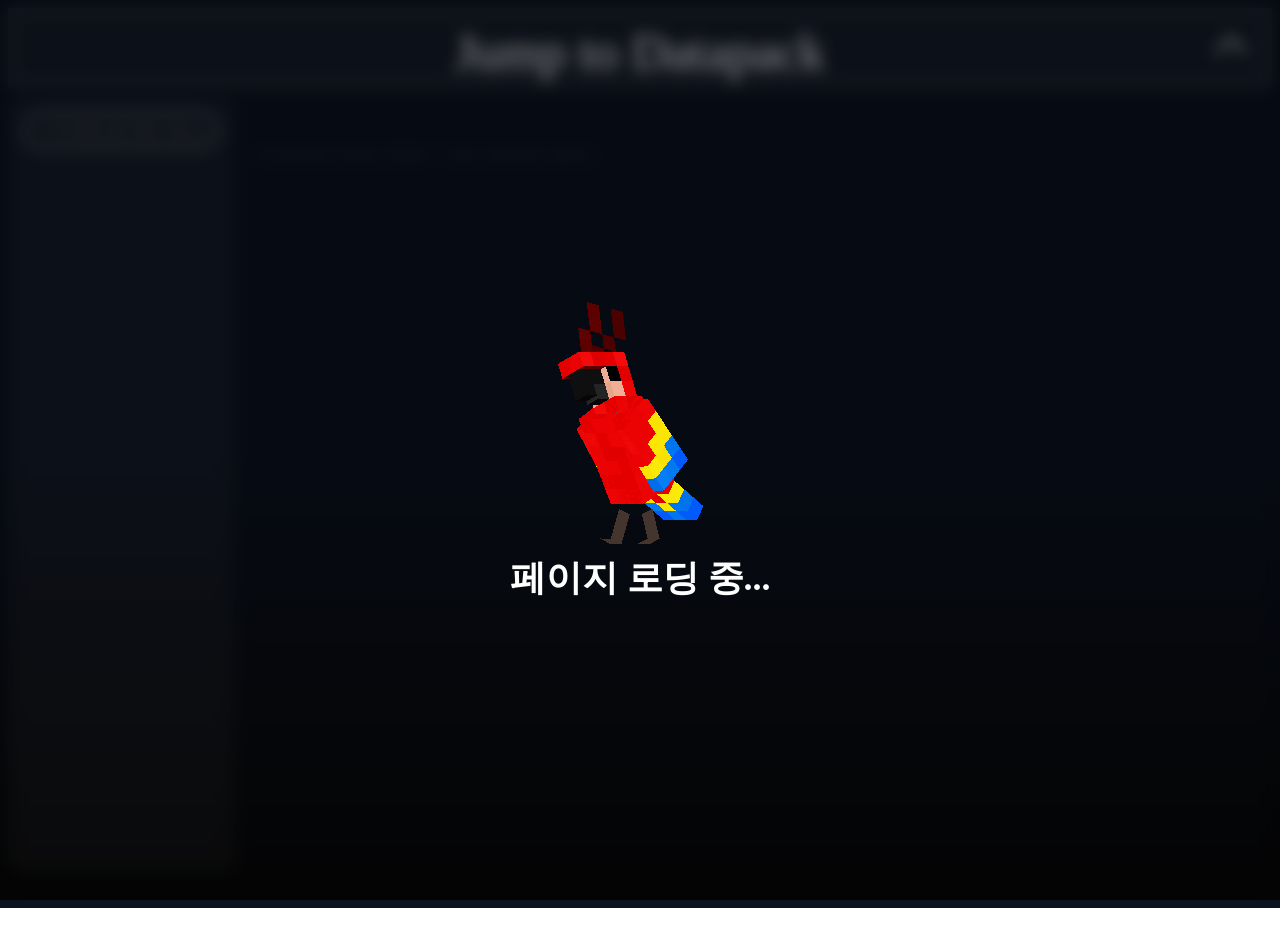
==== index.html @ 8fae11e8 "청크 좌표, 지옥-오버월드 좌표, 색상 계산기 추가, .dat/.nbt 뷰어 추가" ====
<!DOCTYPE html>
<html lang="ko">
<head>
   <base href="./">
   <meta charset="UTF-8">
   <meta name="viewport" content="width=device-width, initial-scale=1.0">
   <title>Jump-to-Datapack</title>
   <link rel="icon" href="assets/icon.png"/>
   <link rel="stylesheet" href="https://cdnjs.cloudflare.com/ajax/libs/highlight.js/11.9.0/styles/atom-one-dark.min.css">
   <link rel="stylesheet" href="style.css"/>
   <link rel="stylesheet" href="style-mobile.css"/>
   <link rel="stylesheet" href="style-mcfunction.css"/>
</head>

<body>
   <!-- 로딩 화면 -->
   <div id="LOADING" style="display:none;">
      <img src="assets/loading.gif">
      <div>페이지 로딩 중...</div>
   </div>

   <!-- 진행 바 -->
   <div id="PROGRESS"></div>

   <!-- 모바일 상단 바 -->
   <div id="TOPBAR">
      <button id="MENU_BTN">☰</button>
      <div id="TOP_TITLE">
         <span id="MAIN_TITLE">Jump to Datapack</span>
      </div>
      <div id="MORE_BTN">
         <svg viewBox="0 0 8 8" width="30" height="30" shape-rendering="crispEdges" xmlns="http://www.w3.org/2000/svg">
            <g fill="currentColor">
               <rect x="3" y="1" width="1" height="1"/>
               <rect x="4" y="1" width="1" height="1"/>
               <rect x="2" y="2" width="1" height="1"/>
               <rect x="5" y="2" width="1" height="1"/>
               <rect x="1" y="3" width="1" height="1"/>
               <rect x="6" y="3" width="1" height="1"/>
               <rect x="0" y="4" width="1" height="1"/>
               <rect x="7" y="4" width="1" height="1"/>
            </g>
         </svg>
      </div>
      <div id="MORE_LIST">
         <a href="./jar.html"><img class="EMOJI" src="assets/img/page/jar.png"/> JAR downloads</a>
         <a href="page/tool/calc/index.html"><img class="EMOJI" src="assets/img/page/calc.png"/> Calculators</a>
         <a href="page/tool/edit/index.html"><img class="EMOJI" src="assets/img/page/edit.png"/> Editors</a>
         <br/>
         <a href="https://www.minecraft.net" target="_blank"><img class="EMOJI" src="assets/img/emoji/launcher.png"/> minecraft.net</a>
         <a href="https://minecraft.wiki" target="_blank"><img class="EMOJI" src="https://minecraft.wiki/images/Wiki.png"/> minecraft.wiki</a>
         <a href="https://mojira.dev" target="_blank"><img class="EMOJI" src="assets/img/emoji/mojang.png"/> mojira.dev</a>
         <a href="https://www.mcc-gadgets.com/java/changelog" target="_blank"><img class="EMOJI" src="assets/img/emoji/versions_info.png"/> mcc-gadgets.com</a>
         <br/>
         <a href="https://mcstacker.net" target="_blank"><img class="EMOJI" src="assets/img/emoji/compass.png"/> mcstacker.net</a>
         <a href="https://misode.github.io" target="_blank"><img class="EMOJI" src="assets/img/emoji/compass.png"/> misode.github.io</a>
         <a href="https://cccode.pages.dev/version-diff/" target="_blank"><img class="EMOJI" src="assets/img/emoji/compass.png"/> cccode.pages.dev</a>
         <a href="https://mcsrc.dev" target="_blank"><img class="EMOJI" src="assets/img/emoji/compass.png"/> mcsrc.dev</a>
         <a href="https://bdengine.app" target="_blank"><img class="EMOJI" src="assets/img/emoji/compass.png"/> bdengine.app</a>
         <a href="https://sozoka.github.io/LangSync" target="_blank"><img class="EMOJI" src="assets/img/emoji/compass.png"/> sozoka.github.io</a>
         <br/>
         <a href="#0/credits"><img class="EMOJI" src="assets/menu.svg"/> Credits</a>
      </div>
   </div>

   <div class="APP">
      <aside id="SIDEBAR">
         <input id="SEARCH" placeholder="/ 키로 빠른 검색 혹은 직접 검색" />

         <nav id="PAGES"></nav>
      </aside>

      <main class="CONTENT">
         <h1 id="TITLE">페이지 로딩 중...</h1>
         <div id="SUBTITLE"></div>

         <article id="ARTICLE">페이지를 선택하세요.</article>

         <footer id="FOOTER">
            <a href="https://www.dafont.com/minecrafter.font" target="_blank">Font: MineCrafter by PurePixel / MadPixel — Creative Commons Non-Commercial</a>
         </footer>
      </main>
   </div>
   <script src="https://cdnjs.cloudflare.com/ajax/libs/marked/4.3.0/marked.min.js"></script>
   <script src="https://cdnjs.cloudflare.com/ajax/libs/highlight.js/11.9.0/highlight.min.js"></script>
   <script type="module" src="src/mermaid.mjs"></script>
   <script src="src/annotation.js"></script>
   <script src="src/emoji.js"></script>
   <script src="src/mcfunction.js"></script>
   <script src="src/pre-copy.js"></script>
   <script src="src/render.js"></script>
   <script src="all.js"></script>
   <script src="app.js"></script>
   <script src="app-mobile.js"></script>
</body>
</html>
</div>
---- style.css ----
:root {
   --background: #0b1220;
   --background-alpha: rgba(0,0,0,0.4);
   --background-light: rgba(200,200,200,.1);
   --background-side: rgba(255,255,255,.04);
   --background-pre: rgba(200,200,200,.15);

   --accent: oklch(.549 .2105 277.72);
   --accent-alpha: rgba(100, 50, 200, .3);
   --accent-light: oklch(70.414% 0.1657 288.941);
   --accent-light-alpha: rgba(193, 126, 234, .3);
   --accent-green: yellowgreen;
   --accent-cyan: rgba(54, 254, 173, 0.85);

   --title: #fff;
   --subtitle: rgba(255,255,255,.6);
   --content: #eee;
   --content-code: rgba(255, 131, 120, .95);
   --content-highlight: #FFE600;
   --content-warning: #ff6f3a;
   --content-info: #5a4bff;
   --content-tip: #ffb732;
}

@font-face {
   font-family: 'Pyeongchang';
   src: url('https://cdn.jsdelivr.net/gh/projectnoonnu/noonfonts_2206-02@1.0/PyeongChang-Regular.woff2') format('woff2');
   font-weight: normal;
   font-display: swap;
}
@font-face {
   font-family: 'D2Coding';
   src: url('https://cdn.jsdelivr.net/gh/projectnoonnu/noonfonts_three@1.0/D2Coding.woff') format('woff');
   font-weight: normal;
   font-display: swap;
}
@font-face {
   font-family: 'Minecraft-Event';
   src: url('assets/fonts/minecrafter/Minecrafter.Reg.ttf')
}
@font-face {
   font-family: 'GMarketSans';
   src: url('https://cdn.jsdelivr.net/gh/projectnoonnu/noonfonts_2001@1.1/GmarketSansMedium.woff') format('woff');
   font-weight: 500;
   font-display: swap;
}

html, body {
   height: 100%;
   overflow: hidden;
}

body {
   background: linear-gradient(180deg, var(--background) 50%, #070707 100%);
   color: var(--content);
   font-family: 'Pyeongchang';
}

#TOPBAR {
   display: flex;
   position: relative;
   top: 0; left: 0; right: 0;
   height: 64px;
   background: var(--background-side);
   border: 8px ridge var(--background-light);
   align-items: center;
   justify-content: center;
   padding: 0 16px;
   z-index: 1000;
}
#MORE_BTN svg {
   transition: transform .3s ease;
   position: absolute;
   flex-shrink: 0;
   top: 18px;
   right: 18px;
   background: none;
   border: none;
   color: var(--title);
   cursor: pointer;
   line-height: 1;
   align-items: center;
   justify-self: center;
}
#MORE_BTN:hover svg {
   transform: rotate(-180deg);
}
#MORE_BTN.open svg {
   transform: rotate(-180deg);
   color: var(--accent-light);
}
#MORE_LIST {
   overflow-y: auto;
   position: fixed;
   top: 96px;
   right: 0;
   width: 240px;
   height: calc(100% - 160px);
   background: linear-gradient(180deg, var(--background), var(--background-pre));
   backdrop-filter: blur(8px);
   border-radius: 12px 0 0 12px;
   border: 1px solid var(--background-light);
   transform: translateX(100%);
   transition: transform .2s ease;
   padding: 1rem;
   z-index: 999;
   display: flex;
   flex-direction: column;
   gap: 12px;
}
#MORE_LIST.open {
   transform: translateX(0);
}
#MORE_LIST a {
   border-radius: 6px;
   cursor: pointer;
   transition: background .1s;
   padding: 10px 20px;
   color: var(--content);
   text-decoration: none;
   display: block;
}
#MORE_LIST a:hover {
   background: var(--accent-alpha);
   border-left: 4px solid var(--accent);
   transition: .125s ease;
}
#MORE_LIST::-webkit-scrollbar {width: 12px;}
#MORE_LIST::-webkit-scrollbar-track {background: var(--background-side); border-radius: 4px;}
#MORE_LIST::-webkit-scrollbar-thumb {background-color: var(--accent); border-radius: 4px}
#MORE_LIST::-webkit-scrollbar-thumb:hover {background-color: var(--accent-light)}

#TOP_TITLE {
   position: relative;
   display: flex;
   align-items: center;
   cursor: pointer;
   top: 3px;
   color: var(--title);
   transition: .1s ease;
   font-family: 'Minecraft-Event';
   font-size: clamp(20px, 4vw, 55px);
}
#TOP_TITLE::after,
#HOME_TITLE::after {
   position: absolute;
   top: 110%;
   left: 50%;
   transform: translateX(-50%);
   background: var(--background-light);
   color: var(--accent-cyan);
   font-size: 14px;
   padding: 4px 10px;
   border-radius: 8px;
   white-space: nowrap;
   opacity: 0;
   pointer-events: none;
   transition: opacity .2s ease;
}
#TOP_TITLE:hover::after,
#HOME_TITLE:hover::after {
   opacity: 1;
   visibility: visible;
}
#TOP_TITLE:has(#HOME_TITLE:hover)::after {
   opacity: 0;
   visibility: hidden;
}

/* 개별 문구 설정 */
#TOP_TITLE::after {content: 'Jump ↔ Dive 문서를 전환합니다.';}
#HOME_TITLE::after {content: '메인 페이지로 이동합니다.';}

/* 진행 바 */
#PROGRESS {
   position: fixed;
   top: 0;
   left: 0;
   width: 0%;
   height: 6px;
   border-radius: 1px;
   background: var(--accent);
   transition: width .1s linear;
   z-index: 9999;
}
/* 로딩 중 */
#LOADING {
   z-index: 99999;
   position: fixed;
   top: 0;
   left: 0;
   width: 100%;
   height: 100%;
   background: var(--background-alpha);
   display: none;
   flex-direction: column;
   justify-content: center;
   align-items: center;
   color: var(--title);
   font-size: 36px;
   font-weight: bold;
   backdrop-filter: blur(8px);
}

#SEARCH{
   padding: 10px 12px;
   border-radius: 16px;
   background: var(--glass);
   border: 1px solid var(--title);
   color: var(--subtitle);
   outline: none;
}
#SEARCH:focus{
   border-color: var(--accent-green);
}
.SEARCH_HIGHLIGHT {
   background: var(--content-highlight);
   color: black;
   border-radius: 3px;
   padding: .0625em 2px;
}

#FOOTER a {
   opacity: .6;
   font-size: 10px;
   margin-left: -20px;
   padding: 0px 20px;
   color: rgba(255,255,255,.3);
   text-decoration: none;
   font-family: 'Minecraft-Event';
}
#FOOTER a:hover {
   text-decoration: underline;
   color: rgba(255,255,255,.35)
}

.APP {
   margin-top: 8px;
   height: calc(100% - 48px);
   display: flex;
}


#SIDEBAR {
   height: calc(100% - 110px);
   min-height: 0;
   background: var(--background-side);
   border-radius: 12px;
   display: flex;
   flex-direction: column;
   gap: 12px;
   padding: 1rem;
   margin-bottom: 50px;
   transition: flex .1s ease;
}


#PAGES {
   flex: 1;
   min-height: 0;
   overflow-x: hidden;
   overflow-y: auto;
   margin-bottom: 24px;
}
#PAGES::-webkit-scrollbar {width: 12px;}
#PAGES::-webkit-scrollbar-track {background: var(--background-side); border-radius: 4px;}
#PAGES::-webkit-scrollbar-thumb {background-color: var(--accent); border-radius: 4px}
#PAGES::-webkit-scrollbar-thumb:hover {background-color: var(--accent-light)}

.SIDE_ITEM {
   display: block;
   padding: 8px 12px;
   margin: 4px 10px;
   border-radius: 6px;
   cursor: pointer;
   color: var(--content);
   text-decoration: none;
   transition: background .1s;
}
.SIDE_ITEM:hover {
   background: var(--accent-alpha);
   border-left: 4px solid var(--accent);
   transition: .125s ease;
}
.SIDE_ITEM[data-slug="null"]:hover {
   pointer-events: none;
   cursor: default;
   background: rgba(0,0,0,0);
}
.SIDE_ITEM.active {
   background: var(--accent-light-alpha);
   border-left: 4px solid var(--accent-light);
   transition: .3s ease;
}

.CONTENT {
   flex: 1;
   padding-left: 20px;
   overflow-y: auto;
   margin-bottom: 70px;
}
.CONTENT::-webkit-scrollbar {width: 16px;}
.CONTENT::-webkit-scrollbar-track {background: var(--background-alpha); border-radius: 4px;}
.CONTENT::-webkit-scrollbar-thumb {background-color: var(--accent); border-radius: 4px}
.CONTENT::-webkit-scrollbar-thumb:hover {background-color: var(--accent-light)}


#TITLE {
   font-size: 40px;
   color: var(--title);
}
#SUBTITLE {
   font-size: 28px;
   margin-top: -24px;
   margin-bottom: 28px;
   color: var(--subtitle);
}

#ARTICLE {
   min-width: auto;
   overflow-x: hidden;
   background: var(--background);
   padding: 22px
}
#ARTICLE a {
   color: var(--accent);
}
#ARTICLE a:hover {
   transition: .1s ease;
   color: var(--accent-light);
}
#ARTICLE :not(pre) > code {
   background: var(--background-pre);
   font-family: 'D2Coding';
   color: var(--content-code);
   padding: .2em .4em;
   border-radius: 6px;
   font-size: .9em;
}
#ARTICLE pre {
   cursor: copy;
   padding:12px;
   border-radius:8px;
   overflow:auto;
   font-family: 'D2Coding';
   background: var(--background-pre);
   font-size: 14px;
}
#ARTICLE pre::-webkit-scrollbar {width: 8px; height: 10px;}
#ARTICLE pre::-webkit-scrollbar-track {background: rgba(255, 255, 255, 0.05); border-radius: 4px}
#ARTICLE pre::-webkit-scrollbar-thumb {background-color: var(--accent); border-radius: 4px}
#ARTICLE pre::-webkit-scrollbar-thumb:hover {background-color: var(--accent-light)}

#ARTICLE img:not(.EMOJI), video {
   display: block;
   max-width: 100%;
   height: auto;
   margin: 12px 0;
   border-radius: 8px;
   object-fit: contain;
}
img.EMOJI {
   display: inline-block;
   max-width: 100%;
   height: 20px;
   border-radius: 8px;
   object-fit: contain;
   vertical-align: middle;
}

.BOX {
   display: flex;
   gap: 6px;
   align-items: center;
   padding: 12px 8px;
   border-radius: 8px;
   margin: 8px 0;
   white-space: pre-wrap;
}
.BOX_ICON {
   width: 36px;
   height: 36px;
   flex-shrink: 0;
   filter: brightness(1.75);
}
.BOX_TEXT {font-family: 'GMarketSans'}
.BOX_warning {
   background-color: var(--background-light);
   border-left: 5px solid var(--content-warning);
}
.BOX_info {
   background-color: var(--background-light);
   border-left: 5px solid var(--content-info);
}
.BOX_tip {
   background-color: var(--background-light);
   border-left: 5px solid var(--content-tip);
}

.ANNOTATION {
   font-weight: bold;
   cursor: help;
   position: relative;
   display: block;
   font-size: 32px;
   background-color: var(--background-light);
   padding: 12px 12px;
   margin-bottom: 12px;
   border-left: 5px solid;
   border-radius: 4px;
   font-family: 'Minecraft-Event';
}
.ANNOTATION.DEPRECATED {border-color: #ff5555;}
.ANNOTATION.TODO {border-color: #ffcc00;}
.ANNOTATION.NOTE {border-color: #55ff55;}

#ARTICLE details {
   background: var(--background-light);
   border-left: 4px solid var(--accent-green);
   border-radius: 6px;
   padding: 8px 12px;
   line-height: 1.6;
   margin: 12px 0;
   transition: background 0.3s;
}
#ARTICLE details summary {
   color: white;
   padding-left: 3px;
   cursor: pointer;
   font-weight: bold;
}
#ARTICLE details summary:hover span {
   color: var(--background);
   background-color: var(--accent-cyan);
   padding: 0 2px;
   border-radius: 8px;
   transition: background-color 0.1s ease;
}
#ARTICLE details p {
   color: var(--subtitle);
   margin: 6px 0 0 0;
}

#ARTICLE details summary {
   list-style: none;
   cursor: pointer;
}
#ARTICLE details summary::-webkit-details-marker {
   display: none;
}
#ARTICLE details summary::before {
   content: "";
   display: inline-block;
   width: 18px;
   height: 36px;
   margin-top: 18px;
   margin-right: 6px;
   background-image: url("assets/img/emoji/close.png");
   background-size: cover;
   vertical-align: middle;
   filter: brightness(1.5);
}
#ARTICLE details[open] summary::before {
   background-image: url("assets/img/emoji/open.png");
}

#ARTICLE table {
   max-width: 800px;
   border-collapse: collapse;
   margin: -10px 0;
   margin-bottom: 8px;
   background: var(--background-light);
   border-radius: 12px;
   overflow: hidden;
}
#ARTICLE th {
   background: var(--background-pre);
   font-weight: bold;
}
#ARTICLE td, th {
   padding: 10px 14px;
   border-bottom: 1px solid var(--background-alpha);
   font-size: 0.95em;
   color: var(--title);
   text-align: left;
}
#ARTICLE tr:hover td {
   background: var(--background-side);
   cursor: cell;
}
#ARTICLE tr:last-child td {
   border-bottom: none;
}
---- style-mobile.css ----
/* ── 모바일 ───────────────────────────────── */
/* MENU_BTN은 모바일에서만 표시 */
#MENU_BTN {
   position: absolute;
   flex-shrink: 0;
   left: 2px;
   top: 2px;
   width: 54px;
   height: 54px;
   background: none;
   border: none;
   color: var(--title);
   font-size: 36px;
   cursor: pointer;
   line-height: 1;
   align-items: center;
   justify-self: center;
}
#MENU_BTN:hover {
   color: var(--accent-light);
   transition: .1s ease;
}

@media (max-width: 768px) {
   #MENU_BTN {
      display: block;
   }
   #TOP_TITLE {
      white-space: nowrap;
      transition: .1s ease;
      font-size: clamp(20px, 5vw, 60px);
   }
   #SIDEBAR {
      background: linear-gradient(180deg, var(--background), var(--background-pre));
      margin-top: 20px;
      border: 1px solid var(--background-light);
      position: fixed;
      top: 76px; left: 0;
      height: calc(100% - 48px);
      width: 280px;
      transform: translateX(-100%);
      transition: transform .2s ease;
      backdrop-filter: blur(4px);
      z-index: 600;
   }
   #SIDEBAR.open {
      transform: translateX(0);
   }
}

@media (min-width: 768px) {
   #MENU_BTN {
      display: none;
   }
}
---- style-mcfunction.css ----
.hljs { color: #99a1b0 }

.hljs-keyword { color: #d579e3 }
.hljs-selector { color: #63ac98 }
.hljs-selector-property { color: #4196b7 }
.hljs-namespace { color: #3c47e6 }
.hljs-number { color: #e06838; font-weight: bold }
.hljs-light-error { background-color: #52503a; border-radius: 2px; text-decoration: underline; text-decoration-style: dotted }
.hljs-function { color: #53a600 }
.hljs-nbt .property { color: #caa536 }
.hljs-string { color: #e6c07b }
.hljs-comment { color: #646363 }
.hljs-bracket { color: #05cc94; font-weight: bold }
.hljs-not { color: #d05d5d }
.hljs-error { background-color: #d65b3f; border-radius: 2px }
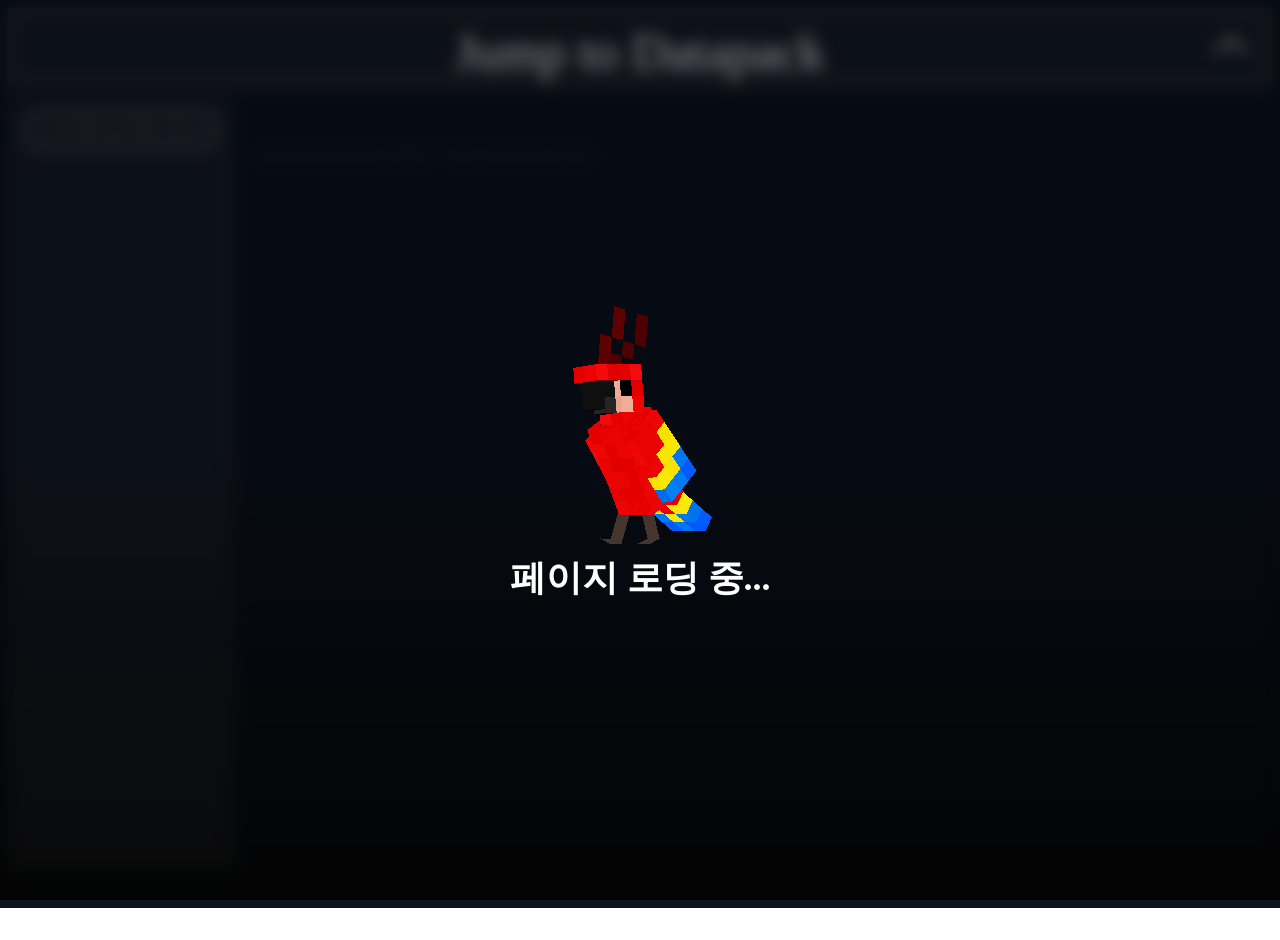
==== commit 345b891f: "링크 미리보기 추가" ====
--- a/index.html
+++ b/index.html
@@ -86,6 +86,7 @@
    <script type="module" src="src/mermaid.mjs"></script>
    <script src="src/annotation.js"></script>
    <script src="src/emoji.js"></script>
+   <script src="src/links.js"></script>
    <script src="src/mcfunction.js"></script>
    <script src="src/pre-copy.js"></script>
    <script src="src/render.js"></script>
--- a/style.css
+++ b/style.css
@@ -368,6 +368,25 @@
    vertical-align: middle;
 }
 
+#LINK_PREVIEW {
+   position: absolute;
+   display: none;
+   background: var(--background);
+   border: 1px solid var(--accent);
+   border-radius: 8px;
+   padding: 10px;
+   font-size: 14px;
+   color: var(--title);
+   box-shadow: 0 2px 6px var(--subtitle);
+   z-index: 9998;
+   pointer-events: none;
+   line-height: 1.5;
+   opacity: 0;
+}
+#LINK_PREVIEW.show {
+   opacity: 1;
+}
+
 .BOX {
    display: flex;
    gap: 6px;
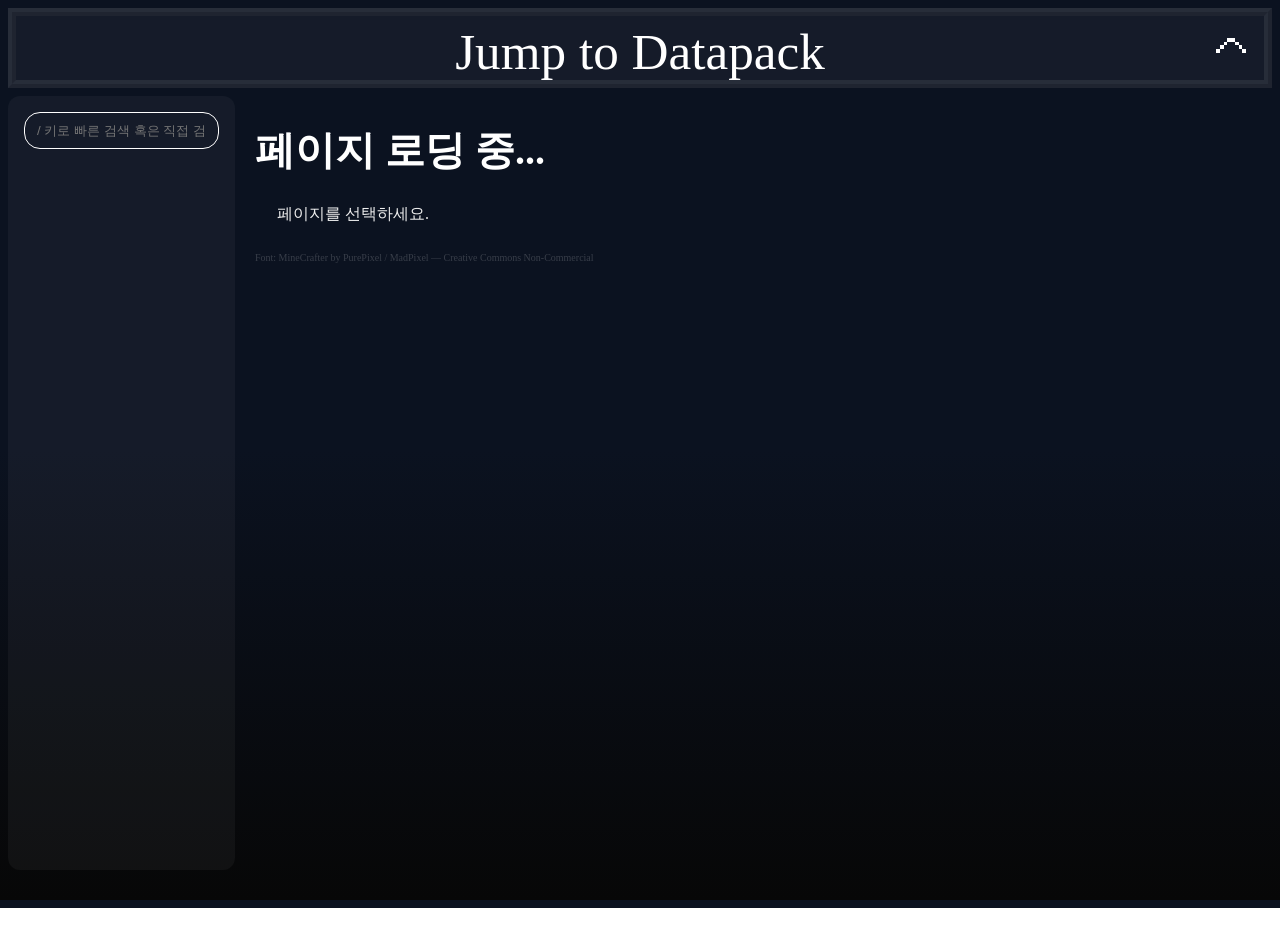
==== commit 3af7446a: "mjs로 수정" ====
--- a/index.html
+++ b/index.html
@@ -84,15 +84,7 @@
    <script src="https://cdnjs.cloudflare.com/ajax/libs/marked/4.3.0/marked.min.js"></script>
    <script src="https://cdnjs.cloudflare.com/ajax/libs/highlight.js/11.9.0/highlight.min.js"></script>
    <script type="module" src="src/mermaid.mjs"></script>
-   <script src="src/annotation.js"></script>
-   <script src="src/emoji.js"></script>
-   <script src="src/links.js"></script>
-   <script src="src/mcfunction.js"></script>
-   <script src="src/pre-copy.js"></script>
-   <script src="src/render.js"></script>
-   <script src="all.js"></script>
-   <script src="app.js"></script>
-   <script src="app-mobile.js"></script>
+   <script type="module" src="/js/main.mjs"></script>
 </body>
 </html>
 </div>
--- a/style.css
+++ b/style.css
@@ -269,7 +269,7 @@
 
 .SIDE_ITEM {
    display: block;
-   padding: 8px 12px;
+   padding: 6px 6px;
    margin: 4px 10px;
    border-radius: 6px;
    cursor: pointer;
--- a/style-mobile.css
+++ b/style-mobile.css
@@ -4,7 +4,7 @@
    position: absolute;
    flex-shrink: 0;
    left: 2px;
-   top: 2px;
+   top: 4px;
    width: 54px;
    height: 54px;
    background: none;
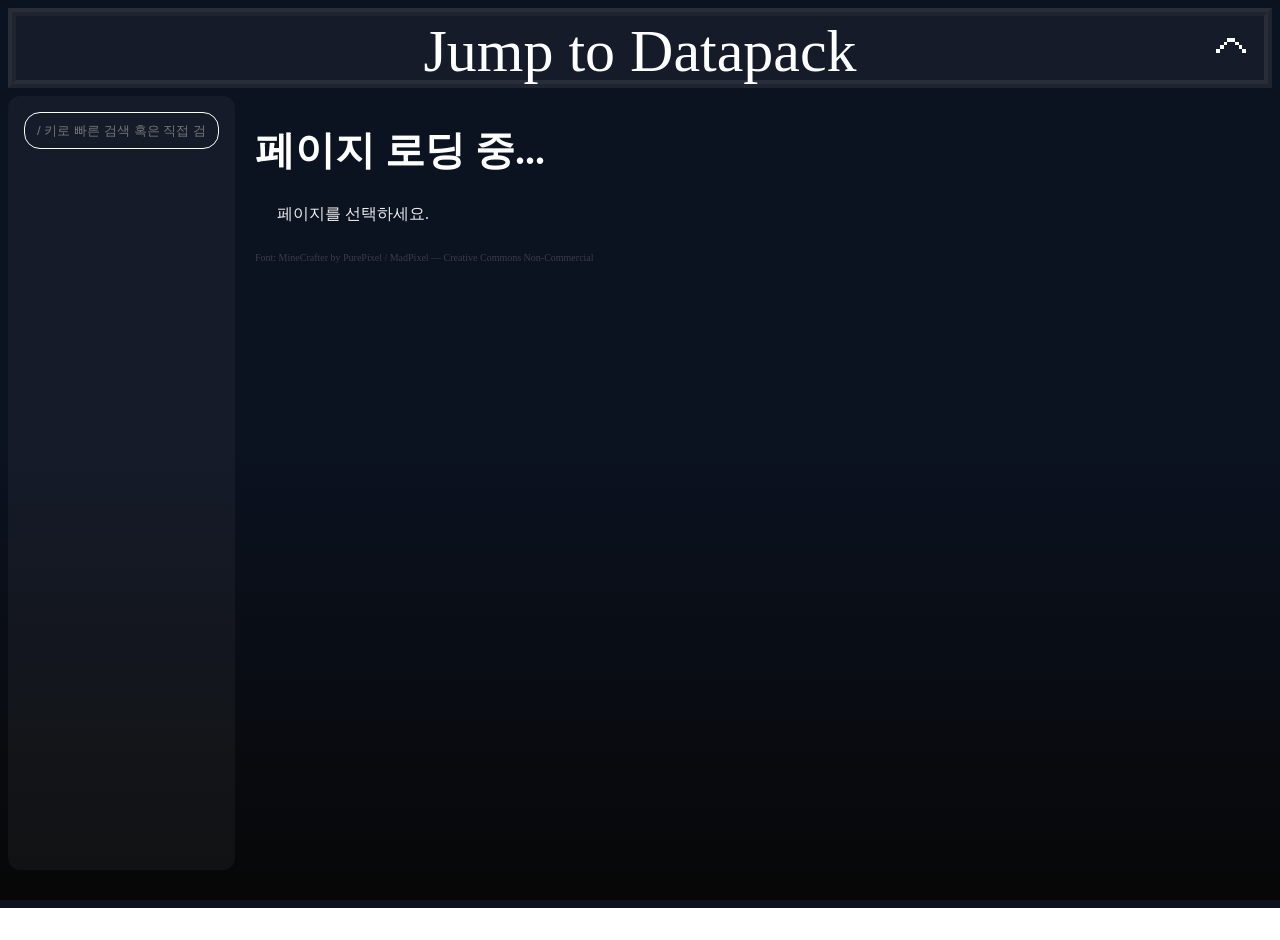
==== commit 69c162d3: "jar downloads 페이지 수정, base64 페이지 추가, js 폴더 src로 수정, sub 페이지 제작" ====
--- a/index.html
+++ b/index.html
@@ -43,7 +43,9 @@
          </svg>
       </div>
       <div id="MORE_LIST">
-         <a href="./jar.html"><img class="EMOJI" src="assets/img/page/jar.png"/> JAR downloads</a>
+         <a href="./index.html"><img class="EMOJI" src="assets/icon.png"/> Jump to Datapack</a>
+         <a href="page/sub/index.html?page=jar"><img class="EMOJI" src="assets/img/page/jar.png"/> JAR downloads</a>
+         <a href="page/sub/index.html?page=base64"><img class="EMOJI" src="assets/img/page/base64.png"/> Base64</a>
          <a href="page/tool/calc/index.html"><img class="EMOJI" src="assets/img/page/calc.png"/> Calculators</a>
          <a href="page/tool/edit/index.html"><img class="EMOJI" src="assets/img/page/edit.png"/> Editors</a>
          <br/>
@@ -84,7 +86,7 @@
    <script src="https://cdnjs.cloudflare.com/ajax/libs/marked/4.3.0/marked.min.js"></script>
    <script src="https://cdnjs.cloudflare.com/ajax/libs/highlight.js/11.9.0/highlight.min.js"></script>
    <script type="module" src="src/mermaid.mjs"></script>
-   <script type="module" src="/js/main.mjs"></script>
+   <script type="module" src="src/main.mjs"></script>
 </body>
 </html>
 </div>
--- a/style.css
+++ b/style.css
@@ -139,7 +139,7 @@
    color: var(--title);
    transition: .1s ease;
    font-family: 'Minecraft-Event';
-   font-size: clamp(20px, 4vw, 55px);
+   font-size: clamp(20px, 5vw, 60px);
 }
 #TOP_TITLE::after,
 #HOME_TITLE::after {
@@ -269,7 +269,7 @@
 
 .SIDE_ITEM {
    display: block;
-   padding: 6px 6px;
+   padding: 8px 6px;
    margin: 4px 10px;
    border-radius: 6px;
    cursor: pointer;
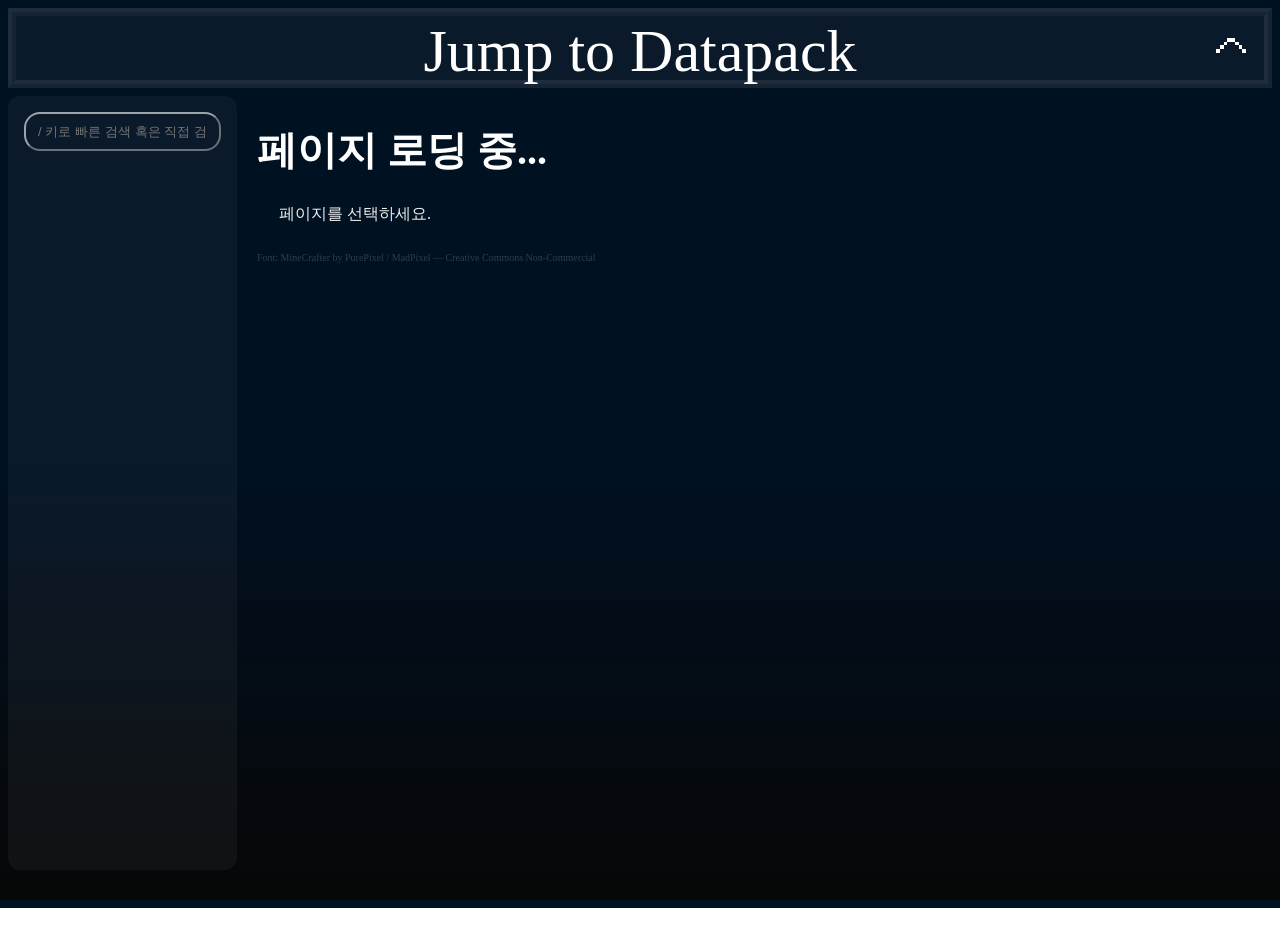
==== commit 93c6ffda: "코드 간결화, 스타일 공용" ====
--- a/index.html
+++ b/index.html
@@ -4,7 +4,7 @@
    <base href="./">
    <meta charset="UTF-8">
    <meta name="viewport" content="width=device-width, initial-scale=1.0">
-   <title>Jump-to-Datapack</title>
+   <title>Jump to Datapack</title>
    <link rel="icon" href="assets/icon.png"/>
    <link rel="stylesheet" href="https://cdnjs.cloudflare.com/ajax/libs/highlight.js/11.9.0/styles/atom-one-dark.min.css">
    <link rel="stylesheet" href="style.css"/>
@@ -83,9 +83,9 @@
          </footer>
       </main>
    </div>
+   <script src="https://cdn.jsdelivr.net/npm/mermaid/dist/mermaid.min.js"></script>
    <script src="https://cdnjs.cloudflare.com/ajax/libs/marked/4.3.0/marked.min.js"></script>
    <script src="https://cdnjs.cloudflare.com/ajax/libs/highlight.js/11.9.0/highlight.min.js"></script>
-   <script type="module" src="src/mermaid.mjs"></script>
    <script type="module" src="src/main.mjs"></script>
 </body>
 </html>
--- a/style.css
+++ b/style.css
@@ -1,5 +1,5 @@
 :root {
-   --background: #0b1220;
+   --background: #001122;
    --background-alpha: rgba(0,0,0,0.4);
    --background-light: rgba(200,200,200,.1);
    --background-side: rgba(255,255,255,.04);
@@ -36,7 +36,7 @@
 }
 @font-face {
    font-family: 'Minecraft-Event';
-   src: url('assets/fonts/minecrafter/Minecrafter.Reg.ttf')
+   src: url('assets/fonts/minecrafter/Minecrafter.Reg.ttf');
 }
 @font-face {
    font-family: 'GMarketSans';
@@ -45,11 +45,7 @@
    font-display: swap;
 }
 
-html, body {
-   height: 100%;
-   overflow: hidden;
-}
-
+html, body {height: 100%; overflow: hidden}
 body {
    background: linear-gradient(180deg, var(--background) 50%, #070707 100%);
    color: var(--content);
@@ -68,6 +64,14 @@
    padding: 0 16px;
    z-index: 1000;
 }
+
+.APP {
+   margin-top: 8px;
+   height: calc(100% - 48px);
+   display: flex;
+}
+
+
 #MORE_BTN svg {
    transition: transform .3s ease;
    position: absolute;
@@ -94,7 +98,7 @@
    position: fixed;
    top: 96px;
    right: 0;
-   width: 240px;
+   width: 280px;
    height: calc(100% - 160px);
    background: linear-gradient(180deg, var(--background), var(--background-pre));
    backdrop-filter: blur(8px);
@@ -108,9 +112,7 @@
    flex-direction: column;
    gap: 12px;
 }
-#MORE_LIST.open {
-   transform: translateX(0);
-}
+#MORE_LIST.open {transform: translateX(0)}
 #MORE_LIST a {
    border-radius: 6px;
    cursor: pointer;
@@ -125,8 +127,8 @@
    border-left: 4px solid var(--accent);
    transition: .125s ease;
 }
-#MORE_LIST::-webkit-scrollbar {width: 12px;}
-#MORE_LIST::-webkit-scrollbar-track {background: var(--background-side); border-radius: 4px;}
+#MORE_LIST::-webkit-scrollbar {width: 12px}
+#MORE_LIST::-webkit-scrollbar-track {background: var(--background-side); border-radius: 4px}
 #MORE_LIST::-webkit-scrollbar-thumb {background-color: var(--accent); border-radius: 4px}
 #MORE_LIST::-webkit-scrollbar-thumb:hover {background-color: var(--accent-light)}
 
@@ -171,6 +173,29 @@
 #TOP_TITLE::after {content: 'Jump ↔ Dive 문서를 전환합니다.';}
 #HOME_TITLE::after {content: '메인 페이지로 이동합니다.';}
 
+
+/* 메뉴 버튼 */
+#MENU_BTN {
+   position: absolute;
+   flex-shrink: 0;
+   left: 2px;
+   top: 5px;
+   width: 54px;
+   height: 54px;
+   background: none;
+   border: none;
+   color: var(--title);
+   font-size: 36px;
+   cursor: pointer;
+   line-height: 1;
+   align-items: center;
+   justify-self: center;
+}
+#MENU_BTN:hover {
+   color: var(--accent-light);
+   transition: .1s ease;
+}
+
 /* 진행 바 */
 #PROGRESS {
    position: fixed;
@@ -202,11 +227,12 @@
    backdrop-filter: blur(8px);
 }
 
+/* 검색 창 */
 #SEARCH{
    padding: 10px 12px;
    border-radius: 16px;
    background: var(--glass);
-   border: 1px solid var(--title);
+   border: 2px outset var(--subtitle);
    color: var(--subtitle);
    outline: none;
 }
@@ -220,6 +246,7 @@
    padding: .0625em 2px;
 }
 
+/* 폰트 표시 */
 #FOOTER a {
    opacity: .6;
    font-size: 10px;
@@ -234,13 +261,8 @@
    color: rgba(255,255,255,.35)
 }
 
-.APP {
-   margin-top: 8px;
-   height: calc(100% - 48px);
-   display: flex;
-}
-
-
+
+/* 사이드 바 */
 #SIDEBAR {
    height: calc(100% - 110px);
    min-height: 0;
@@ -255,6 +277,7 @@
 }
 
 
+/* 사이드 바 스크롤 */
 #PAGES {
    flex: 1;
    min-height: 0;
@@ -262,11 +285,12 @@
    overflow-y: auto;
    margin-bottom: 24px;
 }
-#PAGES::-webkit-scrollbar {width: 12px;}
-#PAGES::-webkit-scrollbar-track {background: var(--background-side); border-radius: 4px;}
+#PAGES::-webkit-scrollbar {width: 12px}
+#PAGES::-webkit-scrollbar-track {background: var(--background-side); border-radius: 4px}
 #PAGES::-webkit-scrollbar-thumb {background-color: var(--accent); border-radius: 4px}
 #PAGES::-webkit-scrollbar-thumb:hover {background-color: var(--accent-light)}
 
+/* 사이드 바 요소 */
 .SIDE_ITEM {
    display: block;
    padding: 8px 6px;
@@ -293,6 +317,7 @@
    transition: .3s ease;
 }
 
+/* 본문 */
 .CONTENT {
    flex: 1;
    padding-left: 20px;
@@ -305,10 +330,12 @@
 .CONTENT::-webkit-scrollbar-thumb:hover {background-color: var(--accent-light)}
 
 
+/* 본문 제목 */
 #TITLE {
    font-size: 40px;
    color: var(--title);
 }
+/* 본문 부제목 */
 #SUBTITLE {
    font-size: 28px;
    margin-top: -24px;
@@ -322,6 +349,7 @@
    background: var(--background);
    padding: 22px
 }
+/* 본문 링크 */
 #ARTICLE a {
    color: var(--accent);
 }
@@ -329,6 +357,7 @@
    transition: .1s ease;
    color: var(--accent-light);
 }
+/* 본문 코드 */
 #ARTICLE :not(pre) > code {
    background: var(--background-pre);
    font-family: 'D2Coding';
@@ -337,6 +366,7 @@
    border-radius: 6px;
    font-size: .9em;
 }
+/* 본문 코드 블록 */
 #ARTICLE pre {
    cursor: copy;
    padding:12px;
@@ -351,6 +381,7 @@
 #ARTICLE pre::-webkit-scrollbar-thumb {background-color: var(--accent); border-radius: 4px}
 #ARTICLE pre::-webkit-scrollbar-thumb:hover {background-color: var(--accent-light)}
 
+/* 본문 이미지, 영상 */
 #ARTICLE img:not(.EMOJI), video {
    display: block;
    max-width: 100%;
@@ -359,6 +390,7 @@
    border-radius: 8px;
    object-fit: contain;
 }
+/* 본문 이모지 */
 img.EMOJI {
    display: inline-block;
    max-width: 100%;
@@ -368,6 +400,7 @@
    vertical-align: middle;
 }
 
+/* 본문 링크 미리보기 */
 #LINK_PREVIEW {
    position: absolute;
    display: none;
@@ -387,6 +420,7 @@
    opacity: 1;
 }
 
+/* 본문 박스 */
 .BOX {
    display: flex;
    gap: 6px;
@@ -395,6 +429,8 @@
    border-radius: 8px;
    margin: 8px 0;
    white-space: pre-wrap;
+   background-color: var(--background-light);
+   font-family: 'GMarketSans';
 }
 .BOX_ICON {
    width: 36px;
@@ -402,40 +438,32 @@
    flex-shrink: 0;
    filter: brightness(1.75);
 }
-.BOX_TEXT {font-family: 'GMarketSans'}
-.BOX_warning {
-   background-color: var(--background-light);
-   border-left: 5px solid var(--content-warning);
-}
-.BOX_info {
-   background-color: var(--background-light);
-   border-left: 5px solid var(--content-info);
-}
-.BOX_tip {
-   background-color: var(--background-light);
-   border-left: 5px solid var(--content-tip);
-}
-
+.BOX_warning {border-left: 6px solid var(--content-warning)}
+.BOX_info {border-left: 6px solid var(--content-info)}
+.BOX_tip {border-left: 6px solid var(--content-tip)}
+
+/* 본문 어노테이션 */
 .ANNOTATION {
    font-weight: bold;
    cursor: help;
    position: relative;
    display: block;
    font-size: 32px;
-   background-color: var(--background-light);
    padding: 12px 12px;
    margin-bottom: 12px;
    border-left: 5px solid;
    border-radius: 4px;
+   background-color: var(--background-light);
    font-family: 'Minecraft-Event';
 }
 .ANNOTATION.DEPRECATED {border-color: #ff5555;}
 .ANNOTATION.TODO {border-color: #ffcc00;}
 .ANNOTATION.NOTE {border-color: #55ff55;}
 
+/* 본문 자세히 보기 */
 #ARTICLE details {
    background: var(--background-light);
-   border-left: 4px solid var(--accent-green);
+   border-left: 6px solid var(--accent-green);
    border-radius: 6px;
    padding: 8px 12px;
    line-height: 1.6;
@@ -446,6 +474,7 @@
    color: white;
    padding-left: 3px;
    cursor: pointer;
+   list-style: none;
    font-weight: bold;
 }
 #ARTICLE details summary:hover span {
@@ -455,18 +484,7 @@
    border-radius: 8px;
    transition: background-color 0.1s ease;
 }
-#ARTICLE details p {
-   color: var(--subtitle);
-   margin: 6px 0 0 0;
-}
-
-#ARTICLE details summary {
-   list-style: none;
-   cursor: pointer;
-}
-#ARTICLE details summary::-webkit-details-marker {
-   display: none;
-}
+#ARTICLE details summary::-webkit-details-marker {display: none}
 #ARTICLE details summary::before {
    content: "";
    display: inline-block;
@@ -479,10 +497,14 @@
    vertical-align: middle;
    filter: brightness(1.5);
 }
-#ARTICLE details[open] summary::before {
-   background-image: url("assets/img/emoji/open.png");
-}
-
+/* 자세히 보기 열림 */
+#ARTICLE details[open] summary::before {background-image: url("assets/img/emoji/open.png")}
+#ARTICLE details p {
+   color: var(--subtitle);
+   margin: 6px 0 0 0;
+}
+
+/* 본문 표 */
 #ARTICLE table {
    max-width: 800px;
    border-collapse: collapse;
@@ -507,6 +529,4 @@
    background: var(--background-side);
    cursor: cell;
 }
-#ARTICLE tr:last-child td {
-   border-bottom: none;
-}+#ARTICLE tr:last-child td {border-bottom: none}
--- a/style-mobile.css
+++ b/style-mobile.css
@@ -1,55 +1,23 @@
-/* ── 모바일 ───────────────────────────────── */
-/* MENU_BTN은 모바일에서만 표시 */
-#MENU_BTN {
-   position: absolute;
-   flex-shrink: 0;
-   left: 2px;
-   top: 4px;
-   width: 54px;
-   height: 54px;
-   background: none;
-   border: none;
-   color: var(--title);
-   font-size: 36px;
-   cursor: pointer;
-   line-height: 1;
-   align-items: center;
-   justify-self: center;
-}
-#MENU_BTN:hover {
-   color: var(--accent-light);
-   transition: .1s ease;
-}
+/* 모바일 스타일 */
+@media (max-width: 768px) {
+   #MENU_BTN {display: block}
 
-@media (max-width: 768px) {
-   #MENU_BTN {
-      display: block;
-   }
-   #TOP_TITLE {
-      white-space: nowrap;
-      transition: .1s ease;
-      font-size: clamp(20px, 5vw, 60px);
-   }
    #SIDEBAR {
       background: linear-gradient(180deg, var(--background), var(--background-pre));
       margin-top: 20px;
       border: 1px solid var(--background-light);
       position: fixed;
       top: 76px; left: 0;
-      height: calc(100% - 48px);
+      height: calc(100% - 160px);
       width: 280px;
       transform: translateX(-100%);
       transition: transform .2s ease;
       backdrop-filter: blur(4px);
       z-index: 600;
    }
-   #SIDEBAR.open {
-      transform: translateX(0);
-   }
+
+   #SIDEBAR.open {transform: translateX(0)}
 }
 
-@media (min-width: 768px) {
-   #MENU_BTN {
-      display: none;
-   }
-}+/* 모바일 벗어남 */
+@media (min-width: 768px) {#MENU_BTN {display: none}}
--- a/style-mcfunction.css
+++ b/style-mcfunction.css
@@ -1,15 +1,15 @@
-.hljs { color: #99a1b0 }
-
-.hljs-keyword { color: #d579e3 }
-.hljs-selector { color: #63ac98 }
-.hljs-selector-property { color: #4196b7 }
-.hljs-namespace { color: #3c47e6 }
-.hljs-number { color: #e06838; font-weight: bold }
-.hljs-light-error { background-color: #52503a; border-radius: 2px; text-decoration: underline; text-decoration-style: dotted }
-.hljs-function { color: #53a600 }
-.hljs-nbt .property { color: #caa536 }
-.hljs-string { color: #e6c07b }
-.hljs-comment { color: #646363 }
-.hljs-bracket { color: #05cc94; font-weight: bold }
-.hljs-not { color: #d05d5d }
-.hljs-error { background-color: #d65b3f; border-radius: 2px }+/* mcfunction 색상 */
+.hljs {color: #99a1b0}
+.hljs-keyword {color: #d579e3; font-weight: bold}
+.hljs-selector {color: #63ac98}
+.hljs-selector-property {color: #4196b7}
+.hljs-namespace {color: #3c47e6}
+.hljs-number {color: #e06838; font-weight: bold}
+.hljs-light-error {background-color: #52503a; border-radius: 2px; text-decoration: underline; text-decoration-style: dotted}
+.hljs-function {color: #53a600}
+.hljs-nbt .property {color: #caa536}
+.hljs-string {color: #e6c07b}
+.hljs-comment {color: #646363}
+.hljs-bracket {color: #05cc94; font-weight: bold}
+.hljs-not {color: #d05d5d}
+.hljs-error {background-color: #d65b3f; border-radius: 2px}
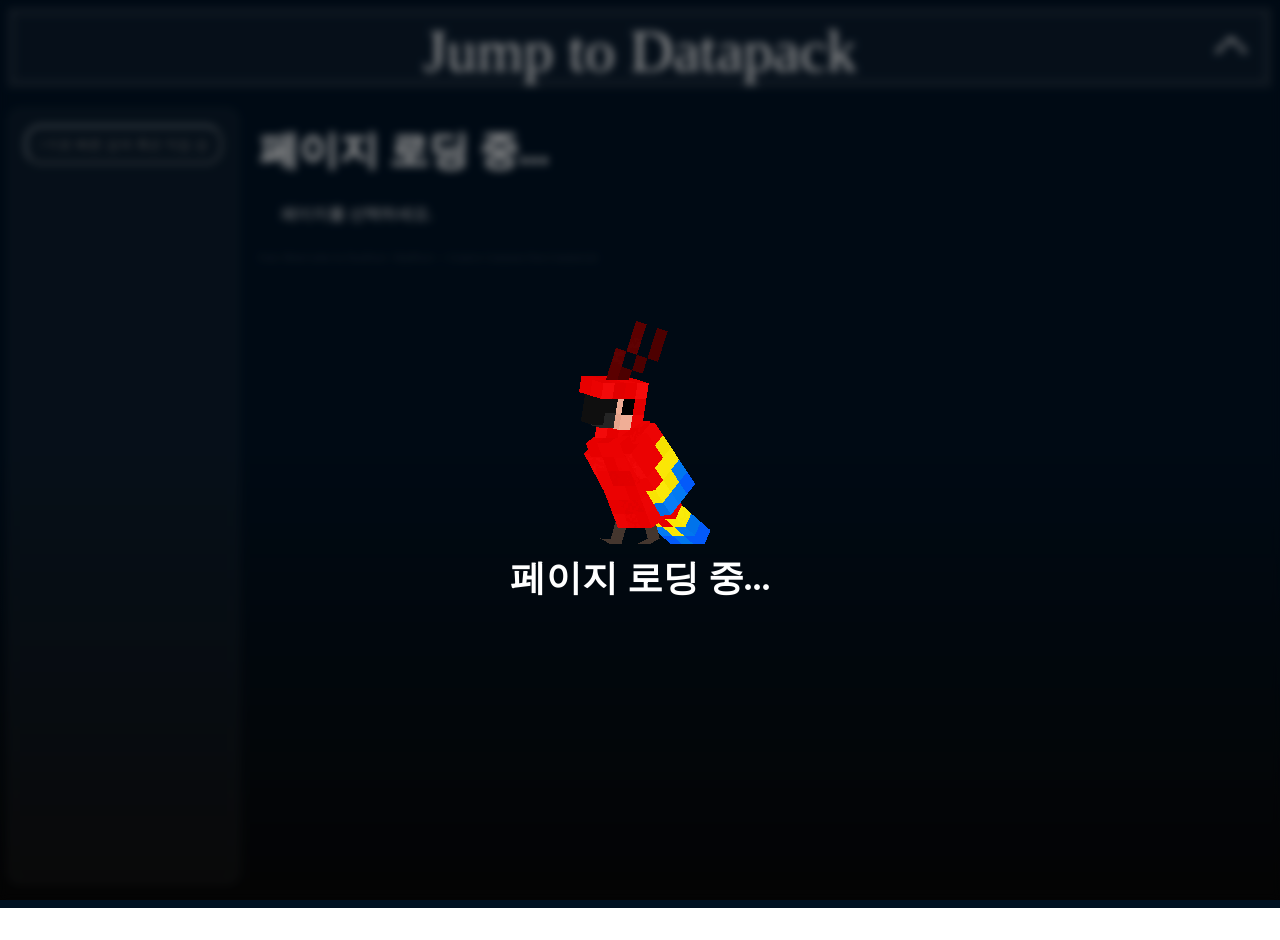
==== commit e4745a70: "모든 페이지에 로딩 화면 추가, 로딩 화면 방식 변경" ====
--- a/index.html
+++ b/index.html
@@ -14,7 +14,7 @@
 
 <body>
    <!-- 로딩 화면 -->
-   <div id="LOADING" style="display:none;">
+   <div id="LOADING">
       <img src="assets/loading.gif">
       <div>페이지 로딩 중...</div>
    </div>
@@ -46,6 +46,7 @@
          <a href="./index.html"><img class="EMOJI" src="assets/icon.png"/> Jump to Datapack</a>
          <a href="page/sub/index.html?page=jar"><img class="EMOJI" src="assets/img/page/jar.png"/> JAR downloads</a>
          <a href="page/sub/index.html?page=base64"><img class="EMOJI" src="assets/img/page/base64.png"/> Base64</a>
+         <a href="page/sub/index.html?page=uuid"><img class="EMOJI" src="assets/img/page/uuid.png"/> UUID</a>
          <a href="page/tool/calc/index.html"><img class="EMOJI" src="assets/img/page/calc.png"/> Calculators</a>
          <a href="page/tool/edit/index.html"><img class="EMOJI" src="assets/img/page/edit.png"/> Editors</a>
          <br/>
@@ -88,5 +89,4 @@
    <script src="https://cdnjs.cloudflare.com/ajax/libs/highlight.js/11.9.0/highlight.min.js"></script>
    <script type="module" src="src/main.mjs"></script>
 </body>
-</html>
-</div>+</html>
--- a/style.css
+++ b/style.css
@@ -10,7 +10,8 @@
    --accent-light: oklch(70.414% 0.1657 288.941);
    --accent-light-alpha: rgba(193, 126, 234, .3);
    --accent-green: yellowgreen;
-   --accent-cyan: rgba(54, 254, 173, 0.85);
+   --accent-cyan: rgba(54, 254, 173, .85);
+   --accent-cyan-alpha: rgba(54, 254, 173, .3);
 
    --title: #fff;
    --subtitle: rgba(255,255,255,.6);
@@ -51,6 +52,14 @@
    color: var(--content);
    font-family: 'Pyeongchang';
 }
+
+.APP {
+   margin-top: 8px;
+   height: calc(100% - 48px);
+   display: flex;
+}
+
+::selection {background-color: var(--accent-cyan-alpha)}
 
 #TOPBAR {
    display: flex;
@@ -65,12 +74,6 @@
    z-index: 1000;
 }
 
-.APP {
-   margin-top: 8px;
-   height: calc(100% - 48px);
-   display: flex;
-}
-
 
 #MORE_BTN svg {
    transition: transform .3s ease;
@@ -86,16 +89,16 @@
    align-items: center;
    justify-self: center;
 }
-#MORE_BTN:hover svg {
-   transform: rotate(-180deg);
-}
+#MORE_BTN:hover svg {transform: rotate(-180deg)}
 #MORE_BTN.open svg {
    transform: rotate(-180deg);
    color: var(--accent-light);
 }
+
 #MORE_LIST {
    overflow-y: auto;
    position: fixed;
+   margin-top: 12px;
    top: 96px;
    right: 0;
    width: 280px;
@@ -217,14 +220,14 @@
    width: 100%;
    height: 100%;
    background: var(--background-alpha);
-   display: none;
+   display: flex;
    flex-direction: column;
    justify-content: center;
    align-items: center;
    color: var(--title);
    font-size: 36px;
    font-weight: bold;
-   backdrop-filter: blur(8px);
+   backdrop-filter: blur(4px);
 }
 
 /* 검색 창 */
@@ -236,9 +239,7 @@
    color: var(--subtitle);
    outline: none;
 }
-#SEARCH:focus{
-   border-color: var(--accent-green);
-}
+#SEARCH:focus{border-color: var(--accent-green)}
 .SEARCH_HIGHLIGHT {
    background: var(--content-highlight);
    color: black;
@@ -267,11 +268,13 @@
    height: calc(100% - 110px);
    min-height: 0;
    background: var(--background-side);
+   border: 1px solid var(--background-light);
    border-radius: 12px;
    display: flex;
    flex-direction: column;
    gap: 12px;
    padding: 1rem;
+   margin-top: 12px;
    margin-bottom: 50px;
    transition: flex .1s ease;
 }
@@ -350,9 +353,7 @@
    padding: 22px
 }
 /* 본문 링크 */
-#ARTICLE a {
-   color: var(--accent);
-}
+#ARTICLE a {color: var(--accent)}
 #ARTICLE a:hover {
    transition: .1s ease;
    color: var(--accent-light);
@@ -416,9 +417,7 @@
    line-height: 1.5;
    opacity: 0;
 }
-#LINK_PREVIEW.show {
-   opacity: 1;
-}
+#LINK_PREVIEW.show {opacity: 1}
 
 /* 본문 박스 */
 .BOX {
--- a/style-mobile.css
+++ b/style-mobile.css
@@ -4,7 +4,7 @@
 
    #SIDEBAR {
       background: linear-gradient(180deg, var(--background), var(--background-pre));
-      margin-top: 20px;
+      margin-top: 32px;
       border: 1px solid var(--background-light);
       position: fixed;
       top: 76px; left: 0;
